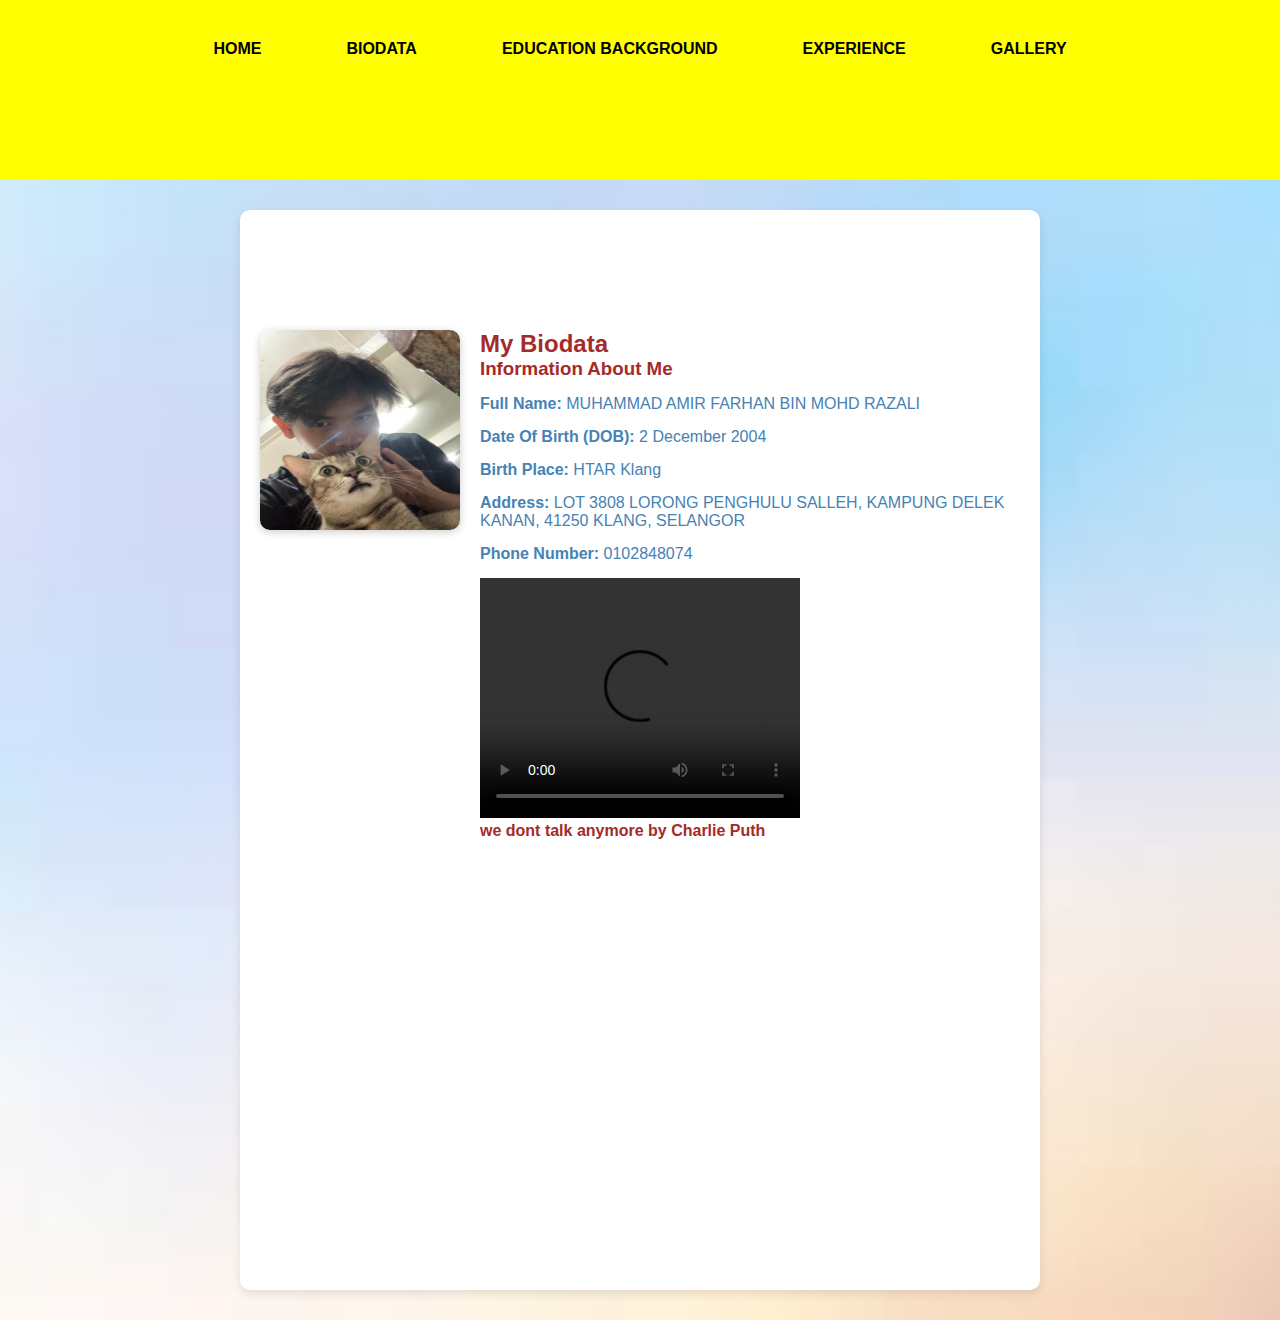
==== biodata.html @ b10ea5a8 "Add files via upload" ====
<!DOCTYPE html>
<html lang="en">
<head>
    <meta charset="UTF-8">
    <meta http-equiv="X-UA-Compatible" content="IE=edge">
    <meta name="viewport" content="width=device-width, initial-scale=1.0">
    <title>Personal Portfolio</title>
    <link rel="stylesheet" href="style.css">
</head>
<body>
<header>
    <div class="hero">
        <nav>
            <ul>
                <li><a href="index.html">HOME</a></li>
                <li><a href="biodata.html">BIODATA</a></li>
                <li><a href="education background.html">EDUCATION BACKGROUND</a></li>
                <li><a href="experience.html">EXPERIENCE</a></li>
                <li><a href="gallery.html">GALLERY</a></li>
            </ul>
        </nav>
    </div>
</header>

<main>
    <div class="content2">
        <div class="images2">
            <img src="amir farhan kucing.jpg" class="shape2" width="200" height="200" alt="Picture of Amir">
        </div>
        <div class="detel2">
           
            <h2>My Biodata</h2>
            <h3>Information About Me</h3>
            <ul>
                <li><b>Full Name:</b> MUHAMMAD AMIR FARHAN BIN MOHD RAZALI</li>
                <li><b>Date Of Birth (DOB):</b> 2 December 2004</li>
                <li><b>Birth Place:</b> HTAR Klang</li>
                <li><b>Address:</b> LOT 3808 LORONG PENGHULU SALLEH, KAMPUNG DELEK KANAN, 41250 KLANG, SELANGOR</li>
                <li><b>Phone Number:</b> 0102848074</li>
            </ul>
            
	<video width="320" height="240" controls>
 	<source src="we dont talk anymore.mp4" type="video/mp4">
  	<source src="we dont talk anymore.ogg" type="video/ogg">
  	Your browser does not support the video tag.
	
	

	</video>
<h4>we dont talk anymore by Charlie Puth</h4>

            
            </div>
        </div>
    </div>
</main>
</body>
</html>
---- style.css ----
/* General Styles */
* {
    margin: 0;
    padding: 0;
    font-family: sans-serif;
}


ul, ol {
    list-style: initial; 
    margin-left: 0px; 
    padding-left: 20px;
    color: steelblue;
}

ul li, ol li {
    margin-top: 15px;
    margin-bottom: 15px;
}

/* Hero Section */
.hero {
    position: relative;
    width: 100%;
    height: 20vh;
    background: yellow;
}

nav ul {
    display: flex;
    justify-content: center;
    list-style: none;
    margin: 0;
    padding: 20px 0;
}

nav ul li {
    margin: 0 20px;
}

nav ul li a {
    text-decoration: none;
    color: black;
    font-weight: bold;
    transition: color 0.3s ease;
}

nav ul li a:hover {
    color: red;
}

/* Main Content Section */
body {
    margin: 0;
    padding: 0;
    height: auto;
    background-image: url('background2.jpg');
    background-size: cover;
    background-position: center;
    background-repeat: no-repeat;
}

.content {
    display: flex;
    align-items: flex-start;
    justify-content: center;
    gap: 50px;
    padding: 20px;
    height: 73vh;
    color: brown;
}

.detel {
    flex: 1;
    max-width: 600px;
}

.detel h1 {
    font-size: 2rem;
    margin-bottom: 20px;
}

.detel h1 span {
    color: #FFD700;
}

.detel p {
    font-size: 1rem;
    line-height: 1.5;
}

.images {
    flex: 0 1 auto;
    display: flex;
    align-items: center;
    justify-content: center;
}

.images img {
    max-width: 600px;
    height: 400px;
    border-radius: 10px;
    box-shadow: 0 2px 8px rgba(0, 0, 0, 0.2);
}

/* Animation */
@keyframes pop-up {
    0% {
        transform: scale(0.9);
        opacity: 0.5;
    }
    100% {
        transform: scale(1);
        opacity: 1;
    }
}
.images img {
    animation: pop-up 1s ease;
}

/* Thumbnail Section */
.thumbnail {
    display: flex; /* Align icons in a row */
    justify-content: left; /* Center the icons horizontally */
    gap: 20px; /* Space between icons */
    margin-top: 20px; /* Adds spacing above the section */
     margin-left: 200px;
}

.thumbnail a img {
    width: 80px; /* Adjust icon size */
    height: auto;
    border-radius: 10px; /* Rounded corners */
    box-shadow: 0 4px 8px rgba(0, 0, 0, 0.1); /* Add shadow for depth */
    transition: transform 0.3s ease, box-shadow 0.3s ease; /* Smooth hover effect */
}

/* Hover Effects */
.thumbnail a img:hover {
    transform: scale(1.1); /* Slight zoom-in on hover */
    box-shadow: 0 6px 15px rgba(0, 0, 0, 0.2); /* Enhance shadow on hover */
}



.content2 {
  display: flex;
  flex-direction: row; 
  justify-content: center;
  gap: 20px; 
  align-items: flex-start;
  padding: 20px;
  margin: 0;
  height: 120vh; 
  background-image: url('background2.jpg'); 
  background-size: cover;
  background-position: center;
  background-repeat: no-repeat;
  color: brown;
  border-radius: 10px;
  box-shadow: 0 4px 10px rgba(0, 0, 0, 0.3);
}

.images2 {
  flex: 0 0 auto; 
  margin-top: 100px; 
}

.images2 img {
  max-width: 200px; 
  height: 200px;
  border-radius: 10px;
  box-shadow: 0 2px 8px rgba(0, 0, 0, 0.2);
  animation: pop-up 1s ease forwards; 
}

.detel2 {
  flex: 1; 
  max-width: 600px; 
  margin-top: 100px;
}

.detel2 ul {
  padding: 0;
  list-style: none;
}

.content2 {
    max-width: 800px;
    margin: 30px auto;
    padding: 20px;
    background: white;
    border-radius: 10px;
    box-shadow: 0 4px 10px rgba(0, 0, 0, 0.1);
}

.content2 h1 {
    font-size: 2.5rem;
    margin-bottom: 20px;
    text-align: center;
    color: #444;
}

.content2 p {
    font-size: 1rem;
    line-height: 1.6;
    text-align: center;
    margin-bottom: 30px;
}


.content2-list {
    display: flex;
    flex-direction: column;
    gap: 20px;
}

.content2-item {
    background: #f4f4f4;
    padding: 15px 20px;
    border-radius: 8px;
    box-shadow: 0 2px 5px rgba(0, 0, 0, 0.1);
    transition: transform 0.3s ease, box-shadow 0.3s ease;
    cursor: pointer; /* Indicates interactivity */
}

/* Hover Effect for Pop-Up */
.content2-item:hover {
    transform: translateY(-10px); /* Makes it "pop up" */
    box-shadow: 0 6px 15px rgba(0, 0, 0, 0.2);
}

/* Typography */
.content2-item h2 {
    font-size: 1.5rem;
    margin-bottom: 10px;
    color: #007BFF;
}

.content2-item p {
    font-size: 1rem;
    margin: 5px 0;
}




.video-container {
    margin-top: 400px; 
    text-align: flex-start; 
    justify-content: flex-reverse;
   
}

.video-container video {
    border-radius: 10px;
    box-shadow: 0 4px 8px rgba(0, 0, 0, 0.2);
    margin: 0; 
}



table {
  width: 50%; 
  border-collapse: collapse; 
  align:center;
  margin-top: 20px; 
}

th, td {
  border: 1px solid #ddd; 
  padding: 8px; 
  text-align: left;
}

th {
  background-color: #f4f4f4; 
  font-weight: bold;
}


.educationb {
    max-width: 800px;
    margin:0px;
    padding: 20px;
    background: white;
    border-radius: 10px;
    box-shadow: 0 4px 10px rgba(0, 0, 0, 0.1);
}

.educationb h1 {
    font-size: 2.5rem;
    margin-bottom: 20px;
    text-align: center;
    color: #444;
}

.educationb p {
    font-size: 1rem;
    line-height: 1.6;
    text-align: center;
    margin-bottom: 30px;
}

/* General styles for the container */
.educationb {
    display: flex;
    flex-direction: column;
    gap: 20px;
    padding: 20px;
    background: #f9f9f9;
    max-width: 800px;
    margin: 30px auto;
    border-radius: 10px;
    box-shadow: 0 4px 8px rgba(0, 0, 0, 0.1);
}

.educationb h2 {
    font-size: 1.5rem;
    margin-bottom: 10px;
    color: #333;
    text-align: center;
}

/* Styling the links */
.educationb a {
    display: block;
    text-decoration: none;
    text-align: center;
}

/* Styling the images */
.educationb img {
    max-width: 100%;
    height: auto;
    border-radius: 10px;
    box-shadow: 0 4px 8px rgba(0, 0, 0, 0.2);
    transition: transform 0.3s ease, box-shadow 0.3s ease;
}

/* Pop-up animation on hover */
.educationb img:hover {
    transform: scale(1.1); /* Slightly zoom in the image */
    box-shadow: 0 6px 15px rgba(0, 0, 0, 0.3); /* Add a deeper shadow */
}

/* Optional: Add hover effect to the entire section */
.educationb a:hover h2 {
    color: #007BFF; /* Change heading color on hover */
    transition: color 0.3s ease;
}


.educationb-item {
    background: #f4f4f4;
    padding: 15px 20px;
    border-radius: 8px;
    box-shadow: 0 2px 5px rgba(0, 0, 0, 0.1);
    transition: transform 0.3s ease, box-shadow 0.3s ease;
    cursor: pointer; /* Indicates interactivity */
}

/* Hover Effect for Pop-Up */
.educationb-item:hover {
    transform: translateY(-10px); /* Makes it "pop up" */
    box-shadow: 0 6px 15px rgba(0, 0, 0, 0.2);
}

/* Typography */
.educationb-item h2 {
    font-size: 1.5rem;
    margin-bottom: 10px;
    color: #007BFF;
}

.educationb-item p {
    font-size: 1rem;
    margin: 5px 0;
}

/* Remove underline and default hyperlink styles */
.educationb a {
    text-decoration: none; /* Removes underline */
    color: inherit; /* Matches the text color of the parent */
}

/* Optional: Add hover effect for links */
.educationb a:hover {
    color: #007BFF; /* Change text color on hover */
    text-decoration: underline; /* Optional underline on hover */
}
.content3 {
    max-width: 900px;
    margin: 20px auto;
    padding: 20px;
    text-align: center;
}

.content3 h1 {
    font-size: 2.5rem;
    margin-bottom: 10px;
}

.content3 h3 {
    font-size: 1.5rem;
    margin-bottom: 20px;
}

/* Education Section */
.educationb {
    display: flex;
    flex-direction: column;
    gap: 20px;
    margin-top: 20px;
}

.educationb-item {
    display: flex;
    align-items: center;
    gap: 20px;
    background: #f4f4f4;
    padding: 15px;
    border-radius: 10px;
    box-shadow: 0 4px 10px rgba(0, 0, 0, 0.1);
    transition: transform 0.3s ease, box-shadow 0.3s ease;
    cursor: pointer;
}

.educationb-item:hover {
    transform: translateY(-10px);
    box-shadow: 0 6px 15px rgba(0, 0, 0, 0.2);
}

.educationb img {
    max-width: 150px;
    border-radius: 10px;
    box-shadow: 0 2px 5px rgba(0, 0, 0, 0.1);
}

.educationb h2 {
    font-size: 1.5rem;
    color: #333;
}

.educationb a {
    text-decoration: none;
    color: #007BFF;
    margin-top: 10px;
    display: inline-block;
}

.educationb a:hover {
    text-decoration: underline;
}

/* Table Styles */
table {
    width: 100%;
    margin-top: 20px;
    border-collapse: collapse;
}

th, td {
    border: 1px solid #ddd;
    padding: 10px;
    text-align: left;
}

th {
    background-color: #007BFF;
    color: white;
}

tr:nth-child(even) {
    background-color: #f9f9f9;
}

tr:hover {
    background-color: #f1f1f1;
}

/* Footer */
footer {
    text-align: center;
    padding: 10px;
    background: #f4f4f4;
    color: #444;
    margin-top: 20px;
}

/* General Styles */
* {
    margin: 0;
    padding: 0;
    font-family: Arial, sans-serif;
    box-sizing: border-box;
}

body {
    background-color: #f9f9f9;
    color: #333;
}

/* Hero Section */
.hero {
    background: yellow;
    padding: 20px;
}

nav ul {
    list-style: none;
    display: flex;
    justify-content: center;
    gap: 15px;
}

nav ul li a {
    text-decoration: none;
    font-weight: bold;
    color: black;
    padding: 10px 15px;
    border-radius: 5px;
    transition: background-color 0.3s ease;
}

nav ul li a:hover {
    background-color: orange;
    color: white;
}

/* Experience Section */
.experience {
    max-width: 800px;
    margin: 30px auto;
    padding: 20px;
    background: white;
    border-radius: 10px;
    box-shadow: 0 4px 10px rgba(0, 0, 0, 0.1);
}

.experience h1 {
    font-size: 2.5rem;
    margin-bottom: 20px;
    text-align: center;
    color: #444;
}

.experience p {
    font-size: 1rem;
    line-height: 1.6;
    text-align: center;
    margin-bottom: 30px;
}

/* Experience List */
.experience-list {
    display: flex;
    flex-direction: column;
    gap: 20px;
}

.experience-item {
    background: #f4f4f4;
    padding: 15px 20px;
    border-radius: 8px;
    box-shadow: 0 2px 5px rgba(0, 0, 0, 0.1);
    transition: transform 0.3s ease, box-shadow 0.3s ease;
    cursor: pointer; /* Indicates interactivity */
}

/* Hover Effect for Pop-Up */
.experience-item:hover {
    transform: translateY(-10px); /* Makes it "pop up" */
    box-shadow: 0 6px 15px rgba(0, 0, 0, 0.2);
}

/* Typography */
.experience-item h2 {
    font-size: 1.5rem;
    margin-bottom: 10px;
    color: #007BFF;
}

.experience-item p {
    font-size: 1rem;
    margin: 5px 0;
}



.gallery {
    padding: 20px;
    text-align: center;
}

.gallery h1 {
    font-size: 2.5rem;
    margin-bottom: 20px;
    color: #444;
}

.images-container {
    display: grid;
    grid-template-columns: repeat(auto-fill, minmax(300px, 1fr));
    gap: 20px;
    padding: 20px;
}

.images-container img {
    width: 100%;
    height: auto;
    border-radius: 10px;
    box-shadow: 0 4px 6px rgba(0, 0, 0, 0.1);
    transition: transform 0.3s ease, box-shadow 0.3s ease;
}

.images-container img:hover {
    transform: scale(1.05);
    box-shadow: 0 6px 10px rgba(0, 0, 0, 0.2);
}
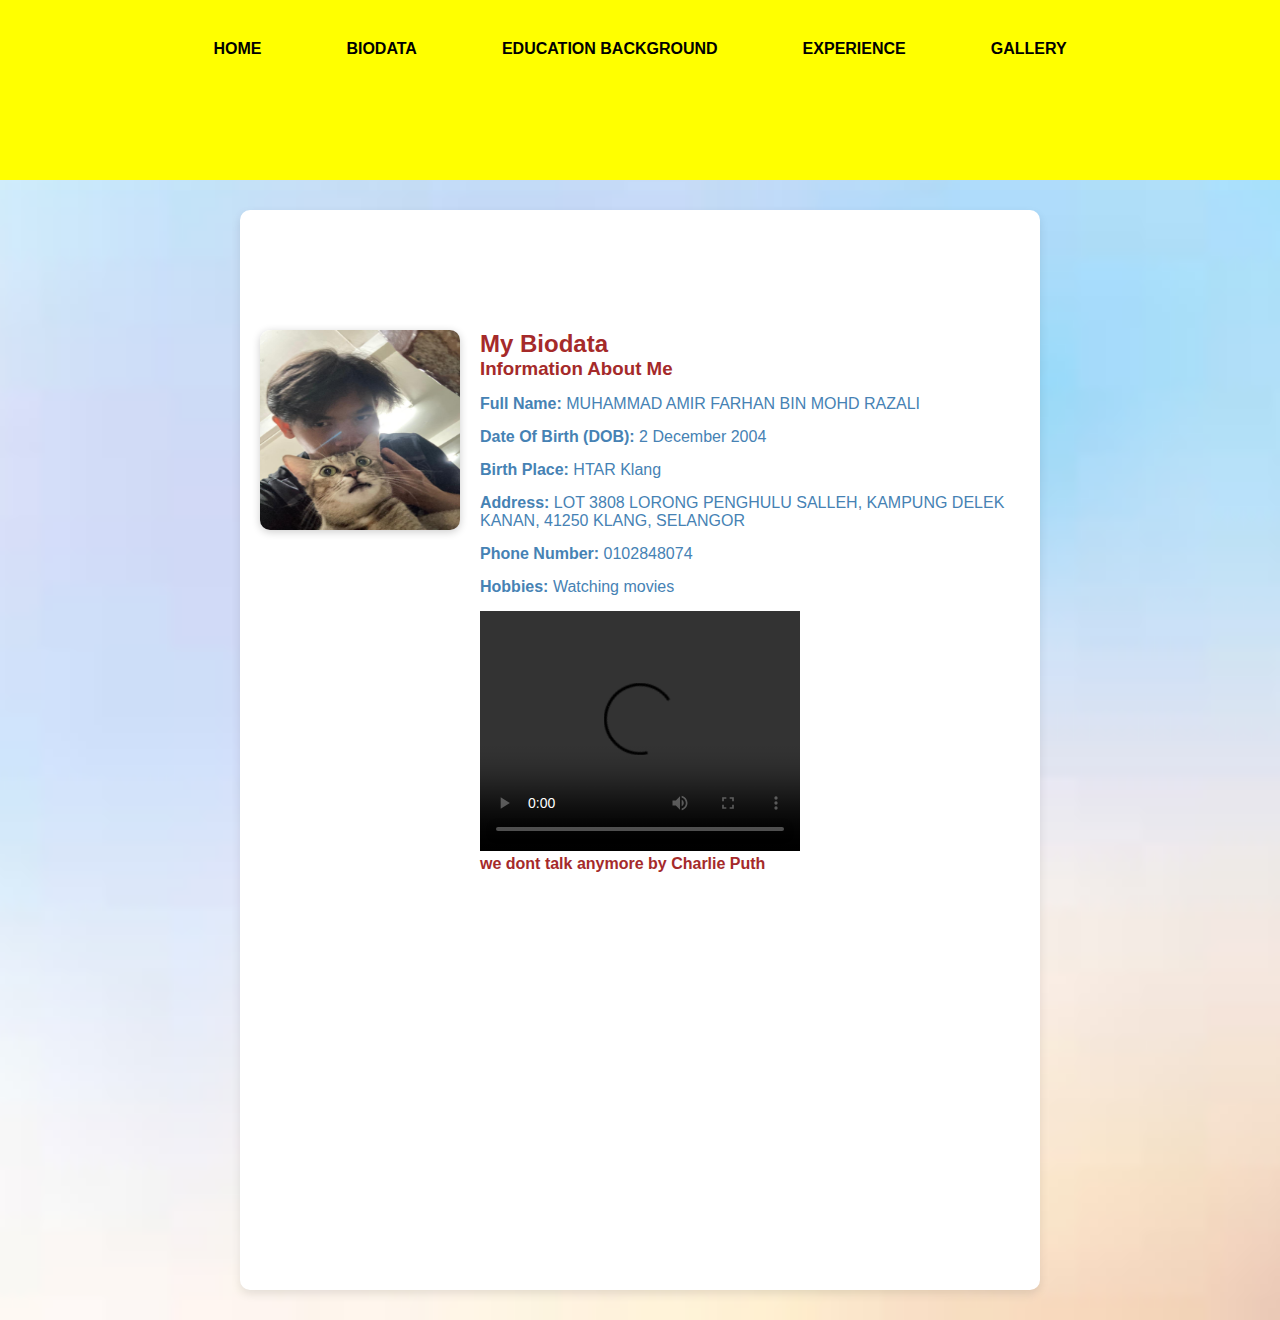
==== commit 841bf8b6: "Update biodata.html" ====
--- a/biodata.html
+++ b/biodata.html
@@ -37,6 +37,9 @@
                 <li><b>Birth Place:</b> HTAR Klang</li>
                 <li><b>Address:</b> LOT 3808 LORONG PENGHULU SALLEH, KAMPUNG DELEK KANAN, 41250 KLANG, SELANGOR</li>
                 <li><b>Phone Number:</b> 0102848074</li>
+		<li><b>Hobbies:</b> Watching movies</li>  
+		
+		    
             </ul>
             
 	<video width="320" height="240" controls>
